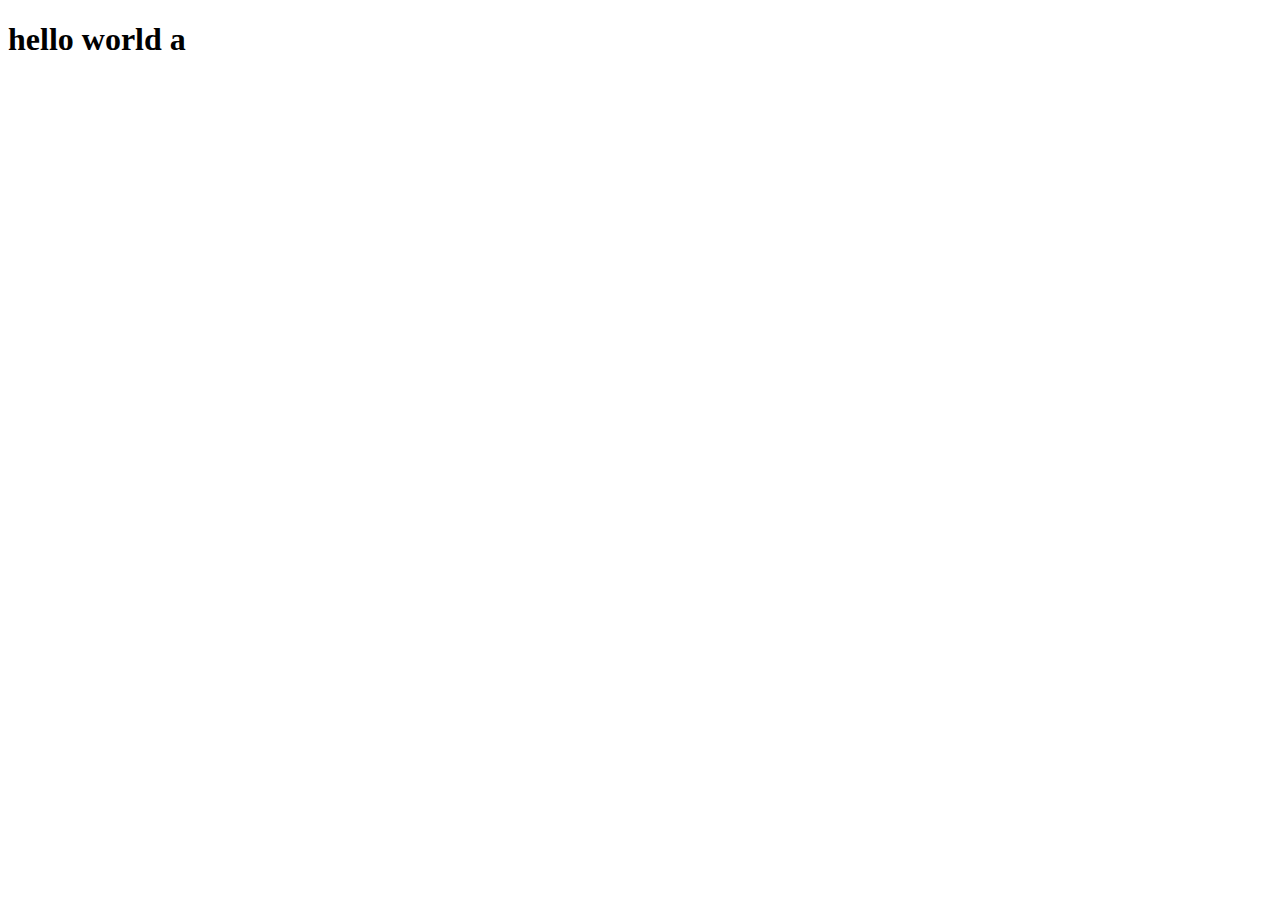
==== index.html @ 4ffbe721 "1" ====
<!DOCTYPE html>
<html lang="en">
<head>
    <meta charset="UTF-8">
    <meta http-equiv="X-UA-Compatible" content="IE=edge">
    <meta name="viewport" content="width=device-width, initial-scale=1.0">
    <title>Document</title>
</head>
<body>
    
    <h1>
        hello world 
        a
    </h1>

</body>
</html>
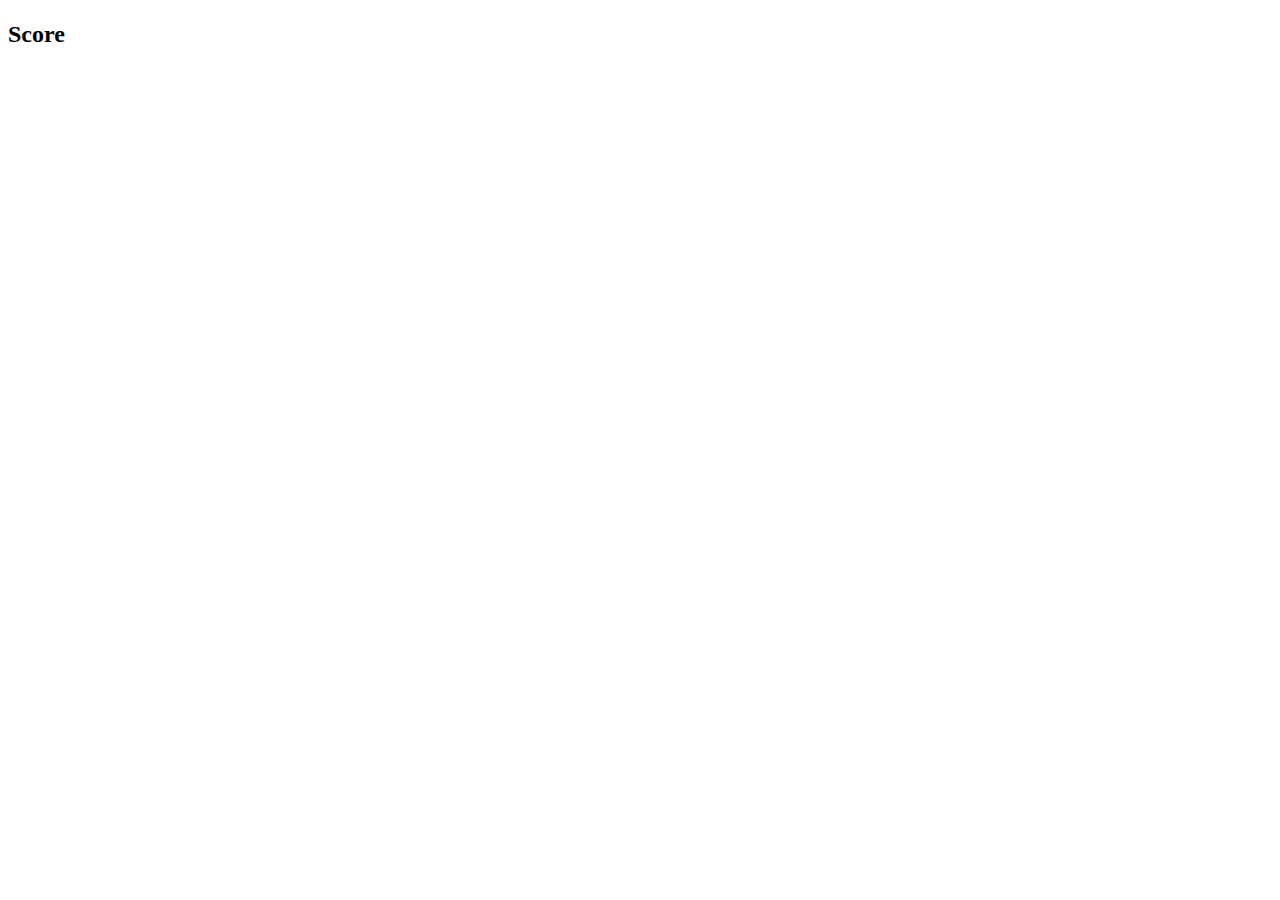
==== commit 4c185db2: "2" ====
--- a/index.html
+++ b/index.html
@@ -1,17 +1,26 @@
 <!DOCTYPE html>
 <html lang="en">
 <head>
-    <meta charset="UTF-8">
-    <meta http-equiv="X-UA-Compatible" content="IE=edge">
-    <meta name="viewport" content="width=device-width, initial-scale=1.0">
-    <title>Document</title>
+
+<meta charset="utf-8" />
+<meta name="viewport" content="width=device-width, initial-scale=1.0">
+<!--! ================================= -->
+<title>Sketch</title>
+<!--! ================================= -->
+<script src="import/p5.js.min.js"></script>
+<!--! ================================= -->
+<script defer src="sketch.js"></script>
+<script defer src="blob.js"></script> 
+<!--! ================================= -->
+<link rel="stylesheet" type="text/css" href="style.css">
+
 </head>
 <body>
-    
-    <h1>
-        hello world 
-        a
-    </h1>
-
+      <h1 id='playerName'>
+            Name
+            <h2 id='playerScore'>
+              Score
+            </h2>
+      </h1>
 </body>
-</html>+</html> 
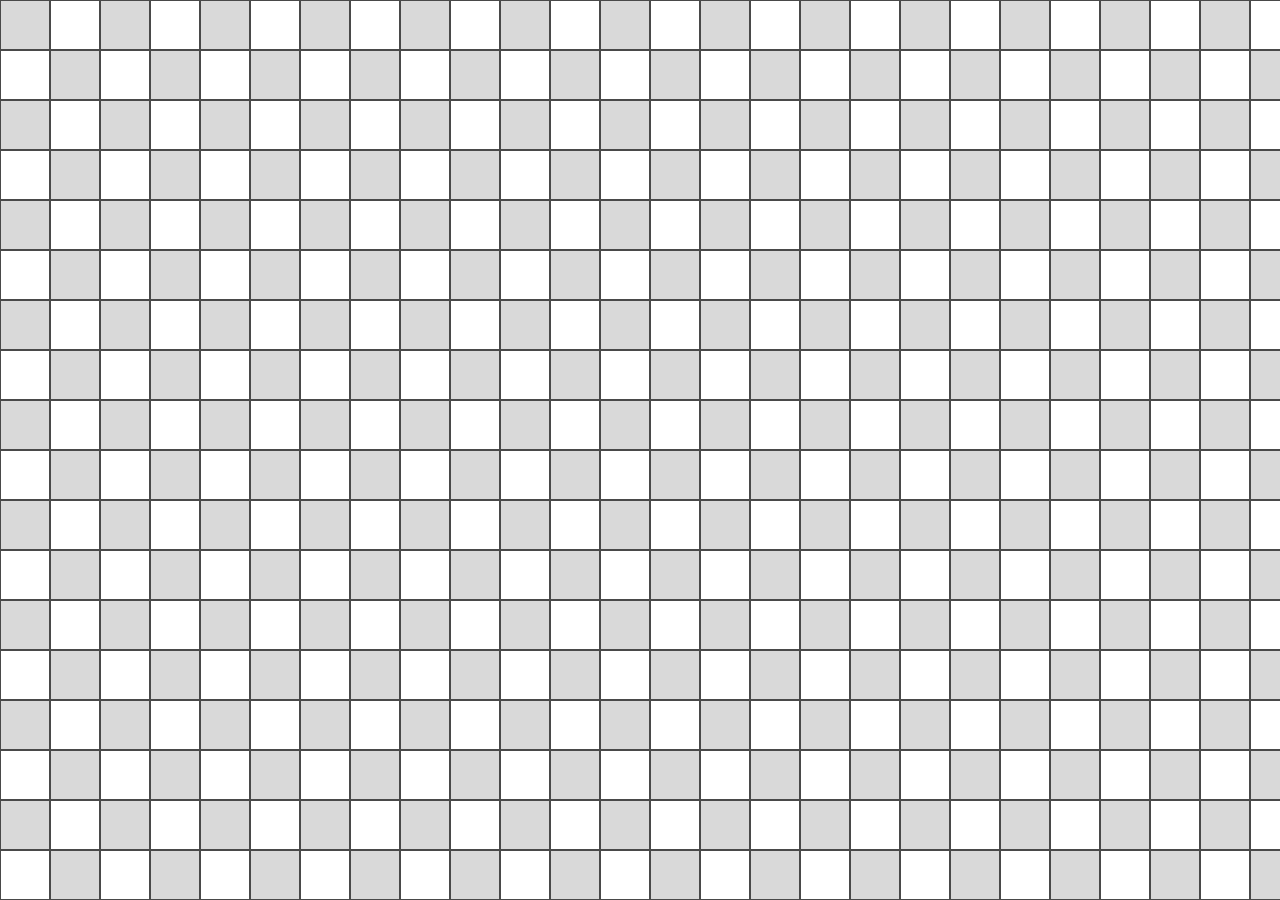
==== commit f6ef0b64: "update" ====
--- a/index.html
+++ b/index.html
@@ -1,26 +1,17 @@
 <!DOCTYPE html>
 <html lang="en">
-<head>
-
-<meta charset="utf-8" />
-<meta name="viewport" content="width=device-width, initial-scale=1.0">
-<!--! ================================= -->
-<title>Sketch</title>
-<!--! ================================= -->
-<script src="import/p5.js.min.js"></script>
-<!--! ================================= -->
-<script defer src="sketch.js"></script>
-<script defer src="blob.js"></script> 
-<!--! ================================= -->
-<link rel="stylesheet" type="text/css" href="style.css">
-
-</head>
-<body>
-      <h1 id='playerName'>
-            Name
-            <h2 id='playerScore'>
-              Score
-            </h2>
-      </h1>
-</body>
-</html> 
+  <head>
+    <title></title>
+    <meta charset="UTF-8">
+    <meta name="viewport" content="width=device-width, initial-scale=1">
+    <link href="./css/style.css" rel="stylesheet">
+    
+    
+    <script src="./js/p5.js"></script>
+    <script src="./js/blob.js"></script>
+    <script src="./js/sketch.js"></script>
+  </head>
+  <body>
+  
+  </body>
+</html>
--- a/css/style.css
+++ b/css/style.css
@@ -0,0 +1,14 @@
+body {
+  background: url(../imgs/bg.svg);
+  background-size: 100px;
+  background-position-x: 0;
+  background-position-y: 0;
+  overflow: filed;
+}
+
+canvas {
+  position: absolute;
+  left: 50%;
+  top: 50%;
+  transform: translate(-50%, -50%);
+}
